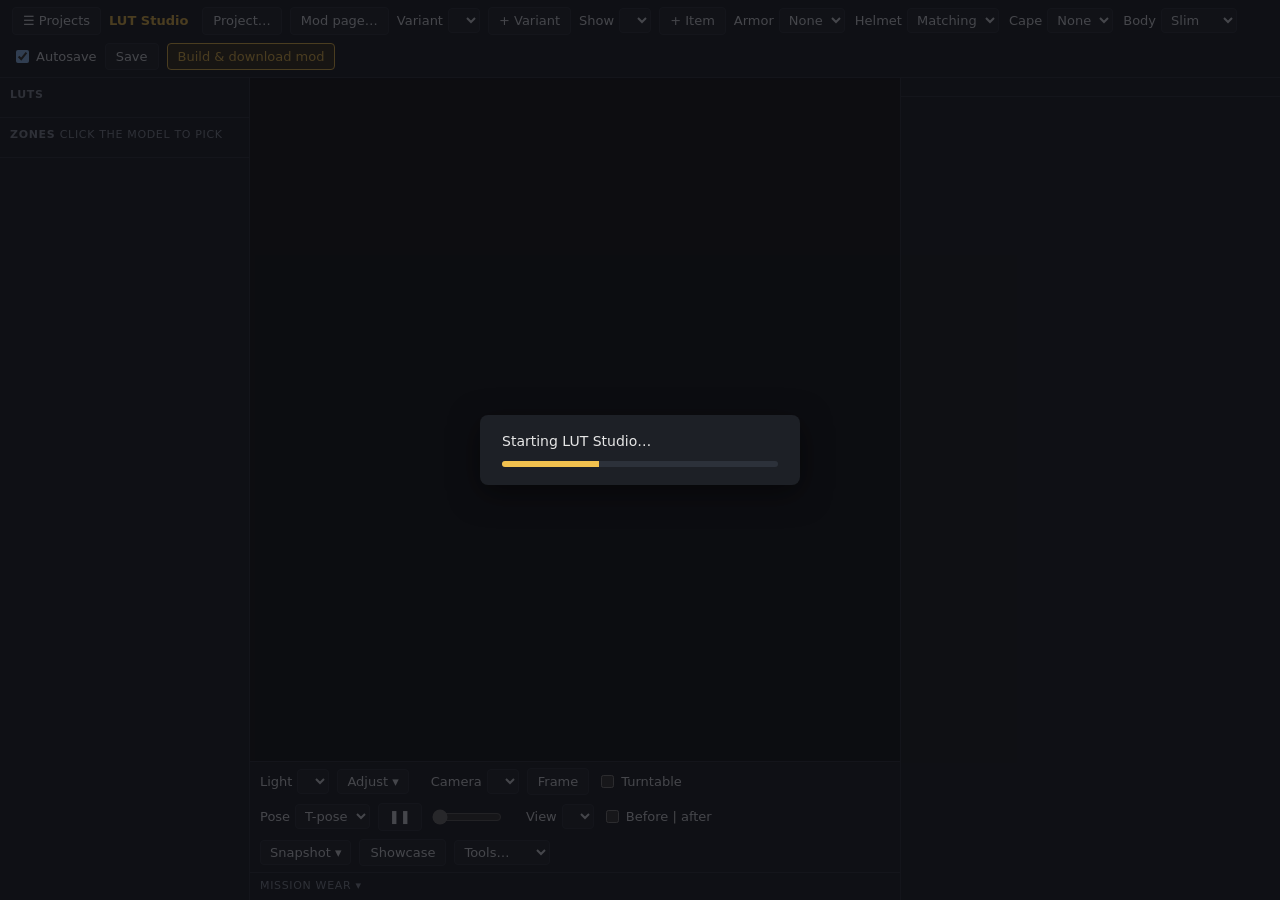
==== server/web/app.html @ 988010cf "Planet lighting: weathers, ground in the editor, planet snow; camo counts big props Weather menu bes" ====
<!doctype html>
<html lang="en">
<head>
<meta charset="utf-8">
<meta name="viewport" content="width=device-width, initial-scale=1">
<title>LUT Studio</title>
<link rel="stylesheet" href="style.css">
<link rel="icon" href="data:image/svg+xml,%3Csvg xmlns=%22http://www.w3.org/2000/svg%22 viewBox=%220 0 16 16%22%3E%3Crect width=%2216%22 height=%2216%22 rx=%223%22 fill=%22%23f2c14e%22/%3E%3Crect x=%224%22 y=%224%22 width=%228%22 height=%228%22 fill=%22%2315171b%22/%3E%3C/svg%3E">
</head>
<body>
<div id="home" hidden></div>
<header id="top">
  <button id="projects" title="Back to your projects (everything is saved)">☰ Projects</button>
  <div class="brand">LUT Studio <span id="projName"></span></div>
  <button id="projectBtn" title="Save as, export">Project…</button>
  <button id="modPageBtn" title="The mod's name, description, icon, variants and their pictures, as the mod managers show them">Mod page…</button>
  <label>Variant <select id="variant"></select></label>
  <button id="newVariant" title="Copy the current variant as a new color scheme">+ Variant</button>
  <label title="What the preview shows: one of this mod's items (an armor, helmet or cape goes on the Helldiver; a vehicle, weapon, backpack or SEAF item on its own), or one that shares its LUTs">Show <select id="kit"></select></label>
  <button id="addArmor" title="Add another armor, helmet, cape, vehicle, weapon, backpack or SEAF item to this mod (its LUTs, in every variant)">+ Item</button>
  <span class="armorOnly loadout" title="Any armor with any helmet and any cape: click a piece and change it to add its LUTs to the mod">
    <label>Armor <select id="wearArmor"><option value="">None</option></select></label>
    <label>Helmet <select id="wearHelmet"><option value="match">Matching</option><option value="none">None</option></select></label>
    <label>Cape <select id="wearCape"><option value="">None</option></select></label>
    <label>Body <select id="body"><option value="slim">Slim</option><option value="stocky">Stocky</option></select></label>
  </span>
  <span class="spacer"></span>
  <label class="check" title="Write changes to the project files automatically"><input type="checkbox" id="autosave" checked> Autosave</label>
  <button id="save" title="Save (Ctrl+S)">Save</button>
  <button id="build" class="primary" title="Build the mod zip for HD2Arsenal / HD2 Mod Manager and download it">Build &amp; download mod</button>
</header>
<main>
  <aside id="left">
    <section>
      <h2>LUTs</h2>
      <div id="lutList" class="list"></div>
    </section>
    <section>
      <h2>Zones <span class="hint">click the model to pick</span></h2>
      <div id="zoneList" class="list"></div>
    </section>
  </aside>
  <div id="view">
    <canvas id="canvas"></canvas>
    <div id="viewBar">
      <!-- Lighting: the preset on the bar, the rest of its settings in one panel -->
      <span class="barGroup">
        <label title="The lighting: the game's own (its captures and light rigs) or LUT Studio's presets">Light <select id="env"></select></label>
        <select id="weather" hidden title="The planet's weather: its sun, sky and fog, and how wet or snowy the armor gets (the game's weather settings; % = share of missions, estimated)"></select>
        <details class="pop" id="lightPop"><summary title="Exposure, the sun, shadows and the side lights">Adjust ▾</summary>
          <div class="popBody">
            <label class="popRow" title="Brighter or darker, in stops">Exposure <input type="range" id="exposure" min="-3" max="3" step="0.1" value="0"></label>
            <div class="popHead">Sun</div>
            <label class="check popRow" title="The sun (in a game environment: its key light)"><input type="checkbox" id="sunOn" checked> On</label>
            <label class="popRow" title="Sun direction around the model">Direction <input type="range" id="sunAz" min="-180" max="180" value="35"></label>
            <label class="popRow" title="Sun height: 0° = level with the model, 90° = overhead (a lighting preset sets its own)">Height <input type="range" id="sunEl" min="-30" max="90" value="43"></label>
            <label class="check popRow" title="Shadows (LUT Studio's own shadow maps, not the game's shadow filtering)"><input type="checkbox" id="shadowsOn" checked> Shadows</label>
            <div class="popHead">Side lights <span class="hint">(LUT Studio's own)</span></div>
            <label class="check popRow" title="A cool light from the left side"><input type="checkbox" id="rim0"> Blue light</label>
            <label class="popRow" title="Blue light direction around the model: 0° = from the camera, 90° = right, 180° = behind, 270° = left">Direction <input type="range" id="rim0Az" min="0" max="360" value="250"></label>
            <label class="popRow" title="Blue light height: 0° = level with the model, 90° = overhead, below 0 = from underneath">Height <input type="range" id="rim0El" min="-60" max="90" value="17"></label>
            <label class="check popRow" title="A warm light from the right side"><input type="checkbox" id="rim1"> Yellow light</label>
            <label class="popRow" title="Yellow light direction around the model: 0° = from the camera, 90° = right, 180° = behind, 270° = left">Direction <input type="range" id="rim1Az" min="0" max="360" value="110"></label>
            <label class="popRow" title="Yellow light height: 0° = level with the model, 90° = overhead, below 0 = from underneath">Height <input type="range" id="rim1El" min="-60" max="90" value="17"></label>
          </div></details>
      </span>
      <!-- Camera -->
      <span class="barGroup">
        <label title="Fixed views, the game's Armory cameras among them">Camera <select id="camera"></select></label>
        <button id="frame" title="Frame the model (double-click the view)">Frame</button>
        <label class="check" title="Rotate the model"><input type="checkbox" id="turntable"> Turntable</label>
      </span>
      <!-- Pose (the Helldiver) / attachments (weapons) -->
      <span class="barGroup armorOnly">
        <label title="The game's animations: armory poses, moves, emotes">Pose <select id="pose"><option value="">T-pose</option></select></label>
        <button id="posePlay" title="Play / pause">❚❚</button>
        <input type="range" id="poseTime" min="0" max="1" step="0.01" value="0" disabled title="Animation time" style="width:90px">
      </span>
      <span id="attachRow" class="barGroup weaponOnly" title="The weapon's attachments in the preview: the ones the game offers it, with their unlock levels"></span>
      <!-- What the view shows -->
      <span class="barGroup">
        <label title="The final look, or one ingredient of it (zones, masks, normals...)">View <select id="debugView"></select></label>
        <label class="check" title="The left half as the game has it, the right half with your edits"><input type="checkbox" id="split"> Before | after</label>
        <label id="decalNumRow" hidden title="The decal number the game sets per model (the material variable decal_id, set per entity type): inside the sheet's first decal cell the shader moves to the cell this many steps along. Only the SEAF soldier uses it: its shoulder badge shows its role. Off where the material moves nothing (vehicles, most armor)">Decal number <input type="number" id="decalNum" min="0" max="0" step="1" value="0"> <span id="decalNumRole" class="hint"></span></label>
      </span>
      <span class="spacer"></span>
      <!-- Pictures and editors -->
      <span class="barGroup">
        <details class="pop up-right" id="snapPop"><summary title="Use this view as the mod's pictures">Snapshot ▾</summary>
          <div class="popBody">
            <button id="snapIcon" title="Use this view as the mod icon">Use as the mod icon</button>
            <button id="snapVariant" title="Use this view as the image of this variant">Use as this variant's picture</button>
          </div></details>
        <button id="showcaseBtn" title="Showcase mode: the viewport as key art of this mod (or a theme): three Helldivers with their weapons, gear and vehicles, live; move the camera, pick the items, tune the look, save a 4K image">Showcase</button>
        <select id="tools" title="The editors: decal sheets, cape designs, masks, themes (the ones this item has)">
          <option value="">Tools…</option><option value="decals">Decals…</option><option value="design">Cape design…</option>
          <option value="masksBtn">Masks…</option><option value="themeBtn">Theme…</option><option value="rolesBtn">Roles… (review)</option></select>
        <button id="decals" hidden title="Replace emblems, numbers and markings on this model's decal sheet with your own images">Decals…</button>
        <button id="design" hidden title="Paint where the cape's zones are and where its cloth is cut out">Cape design…</button>
        <button id="masksBtn" hidden title="Paint where each zone of a part is (its ID mask) and where its pattern shows (its pattern mask), on the model or on the flat view">Masks…</button>
        <button id="rolesBtn" title="What each zone is on its item (primary, trim, cloth...), so a theme can restyle many items alike">Roles…</button>
        <button id="themeBtn" title="Give every armor, helmet, cape or weapon the looks of the item on screen, one per zone role">Theme…</button>
      </span>
    </div>
    <div id="worldBar">
      <span class="title" id="worldToggle" title="Show or hide the mission wear sliders" role="button" tabindex="0">Mission wear <span id="worldArrow">▾</span></span>
      <span id="worldSliders"></span>
      <span id="worldNote" class="hint"></span>
    </div>
    <div id="status"></div>
  </div>
  <aside id="right">
    <div id="fieldsHead"></div>
    <div id="fields"></div>
    <div id="scSide" hidden></div>
  </aside>
</main>
<div id="modal" hidden><div class="box"><div id="modalBody"></div><div class="actions"><button id="modalClose">Close</button></div></div></div>
<script src="shell.js"></script>
<script src="bridge.js"></script>
<script type="module" src="app.js"></script>
</body>
</html>
---- server/web/style.css ----
:root {
  --bg: #15171b; --panel: #1d2026; --panel2: #23272e; --line: #2f343d; --text: #dfe3ea; --dim: #8c94a3;
  --accent: #f2c14e; --accent2: #4ea1f2; --changed: #f2994e; --bad: #f25c4e;
  color-scheme: dark;
}
* { box-sizing: border-box; }
html, body { margin: 0; height: 100%; background: var(--bg); color: var(--text); font: 13px/1.35 system-ui, "Segoe UI", sans-serif; }
/* the page is the window: the top bar takes the height it needs (it wraps in a narrow window), the editor the rest */
body { display: flex; flex-direction: column; overflow: hidden; }
#top { flex: none; }
button, select, input { font: inherit; color: inherit; }
button { background: var(--panel2); border: 1px solid var(--line); border-radius: 4px; padding: 4px 10px; cursor: pointer; }
button:hover { border-color: var(--dim); }
button.primary { background: #3a3220; border-color: var(--accent); color: var(--accent); }
select, input[type=number], input[type=text] { background: var(--panel2); border: 1px solid var(--line); border-radius: 4px; padding: 3px 5px; }
input[type=number] { width: 70px; }
label { display: inline-flex; align-items: center; gap: 5px; white-space: nowrap; }
[hidden] { display: none !important; }
/* the loading overlay (bridge.js): starting the app, reading the game folder */
#loading { position: fixed; inset: 0; z-index: 100; display: flex; align-items: center; justify-content: center;
  background: rgba(10, 11, 14, 0.72); }
#loading .card { min-width: 320px; max-width: 80vw; padding: 18px 22px; border-radius: 8px; background: #1d2026;
  color: #e6e6e6; font: 14px system-ui, sans-serif; box-shadow: 0 8px 30px rgba(0, 0, 0, 0.5); }
#loading .bar { margin-top: 12px; height: 6px; border-radius: 3px; background: #2c313a; overflow: hidden; }
#loading .fill { height: 100%; width: 0; background: #f2c14e; transition: width 0.15s; }
#loading .fill.busy { width: 35%; animation: lsbusy 1.1s ease-in-out infinite; }
@keyframes lsbusy { from { transform: translateX(-100%); } to { transform: translateX(290%); } }   /* the attribute wins over display rules like label's */
.check { gap: 4px; }
.hint { color: var(--dim); font-weight: normal; font-size: 11px; }
#top { display: flex; align-items: center; gap: 12px; padding: 7px 12px; background: var(--panel); border-bottom: 1px solid var(--line); flex-wrap: wrap; }
.brand { font-weight: 600; color: var(--accent); }
#projName { color: var(--text); font-weight: normal; margin-left: 6px; }
.spacer { flex: 1; }
main { display: grid; grid-template-columns: 250px minmax(0, 1fr) 380px; grid-template-rows: minmax(0, 1fr); flex: 1; min-height: 0; }
aside { background: var(--panel); overflow: auto; }
#left { border-right: 1px solid var(--line); }
#right { border-left: 1px solid var(--line); }
section { padding: 8px 10px; border-bottom: 1px solid var(--line); }
h2 { font-size: 11px; text-transform: uppercase; letter-spacing: .06em; color: var(--dim); margin: 2px 0 6px; }
.list .item { display: flex; align-items: center; gap: 7px; padding: 5px 6px; border-radius: 4px; cursor: pointer; }
.list .item:hover { background: var(--panel2); }
.list .item.sel { background: #2b3240; outline: 1px solid #3d4a60; }
.list .item .sub { color: var(--dim); font-size: 11px; overflow: hidden; text-overflow: ellipsis; white-space: nowrap; }
.list .item .grow { flex: 1; min-width: 0; }
.dot { width: 8px; height: 8px; border-radius: 50%; flex: none; }
.dot.changed { background: var(--changed); }
.dot.dirty { background: var(--accent2); }
.swatch { width: 18px; height: 18px; border-radius: 3px; border: 1px solid #0006; flex: none; }
.zoneLabel { background: transparent; border: 1px solid transparent; width: 100%; padding: 2px 3px; }
.zoneLabel:focus { border-color: var(--line); background: var(--panel2); }
#view { position: relative; overflow: hidden; display: flex; flex-direction: column; }
/* Showcase mode (showcaseui.js): the viewport and its options in the right sidebar; the editor's lists and bars away */
body.showcase main { grid-template-columns: minmax(0, 1fr) 380px; }
body.showcase #left, body.showcase #viewBar, body.showcase #worldBar, body.showcase #fieldsHead, body.showcase #fields, body.showcase #status { display: none; }
body.showcase #top > :not(.brand) { display: none; }
#scSide .row { display: flex; gap: 6px; align-items: center; margin: 4px 0; }
#scSide select, #scSide input:not([type=checkbox]):not([type=color]) { min-width: 0; }
#canvas { flex: 1; width: 100%; min-height: 0; display: block; cursor: grab; }
#viewBar, #worldBar { display: flex; gap: 12px; align-items: center; padding: 6px 10px; background: var(--panel); border-top: 1px solid var(--line); flex-wrap: wrap; }
#worldBar .title { color: var(--dim); text-transform: uppercase; font-size: 11px; letter-spacing: .06em; }
#worldSliders { display: inline-flex; gap: 12px; flex-wrap: wrap; }
#worldSliders input[type=range] { width: 80px; }
#status { position: absolute; top: 8px; left: 10px; color: var(--dim); pointer-events: none; text-shadow: 0 1px 2px #000; max-width: 70%; }
#status.err { color: var(--bad); }
#fieldsHead { padding: 9px 12px; border-bottom: 1px solid var(--line); position: sticky; top: 0; background: var(--panel); z-index: 2; }
#fieldsHead .t { font-weight: 600; }
#fieldsHead .s { color: var(--dim); font-size: 11px; margin-top: 2px; }
details.group { border-bottom: 1px solid var(--line); }
details.group > summary { padding: 7px 12px; cursor: pointer; font-weight: 600; list-style: none; display: flex; align-items: center; gap: 8px; }
details.group > summary::before { content: '▸'; color: var(--dim); }
details.group[open] > summary::before { content: '▾'; }
details.group > summary .note { color: var(--dim); font-weight: normal; font-size: 11px; }
.field { padding: 5px 12px 7px; }
.field .name { display: flex; align-items: center; gap: 6px; color: var(--text); }
.field .name .reset { margin-left: auto; padding: 0 6px; font-size: 11px; visibility: hidden; }
.field.changed .name .reset { visibility: visible; }
.field.changed .name .k { color: var(--changed); }
.field .doc { color: var(--dim); font-size: 11px; margin: 1px 0 4px; }
.row { display: flex; align-items: center; gap: 6px; margin: 2px 0; }
.row .lab { width: 74px; color: var(--dim); font-size: 11px; }
.row input[type=range] { flex: 1; min-width: 60px; }
input[type=color] { width: 38px; height: 24px; padding: 0; border: 1px solid var(--line); border-radius: 4px; background: none; }
#modal[hidden] { display: none; }
#home[hidden] { display: none; }
body.at-home > header, body.at-home > main { display: none; }
#home { position: fixed; inset: 0; overflow: auto; display: grid; place-items: start center; padding: 40px 16px; background: var(--bg); }
.homeCard { width: min(980px, 100%); }
.homeCard h1 { color: var(--accent); margin: 0 0 4px; font-size: 22px; }
.homeCard .cols { display: grid; grid-template-columns: 1fr 1fr; gap: 16px; margin-top: 16px; }
.homeCard section { background: var(--panel); border: 1px solid var(--line); border-radius: 6px; padding: 12px 14px; }
.homeCard .row input[type=text] { flex: 1; }
.homeCard .item.missing { opacity: 0.5; cursor: default; }
.kitList { max-height: 260px; overflow: auto; margin: 4px 0 8px; }
label.stack { display: flex; flex-direction: column; align-items: stretch; gap: 3px; margin: 6px 0; }
.btnlike { background: var(--panel2); border: 1px solid var(--line); border-radius: 4px; padding: 4px 10px; cursor: pointer; }
.err { color: var(--bad); }
@media (max-width: 760px) { .homeCard .cols { grid-template-columns: 1fr; } }
#modal { position: fixed; inset: 0; background: #000a; display: grid; place-items: center; z-index: 10; }
#modal .box { background: var(--panel); border: 1px solid var(--line); border-radius: 6px; padding: 14px; width: min(760px, 92vw); max-height: 80vh; overflow: auto; }
#modal pre { white-space: pre-wrap; font: 12px/1.4 ui-monospace, Consolas, monospace; }
#modal .actions { text-align: right; margin-top: 10px; }
.empty { color: var(--dim); padding: 14px 12px; }
#newBtn { display: block; margin-top: 8px; }
#wearCape{max-width:220px}

/* LUT list: what kind of piece a LUT colors */
.lutName { overflow: hidden; text-overflow: ellipsis; white-space: nowrap; }
.badge { display: inline-block; font-size: 10px; line-height: 14px; padding: 0 5px; margin-right: 6px; border-radius: 3px;
  border: 1px solid var(--line); color: var(--text); background: var(--panel2); vertical-align: 1px; }
.badge.undersuit { border-color: #4a6a8c; color: #a9c8ec; }
.badge.armor { border-color: #8c7a4a; color: #ecd9a9; }
.badge.accessory { border-color: #5f8c4a; color: #bfe0a9; }
.badge.pattern { border-color: #8c4a7e; color: #e6a9d9; }
.badge.cape { border-color: #8c5a4a; color: #ecbba9; }
#lutList .item .sub { white-space: normal; overflow: visible; }   /* every kit a LUT also changes */
#lutList .item.more { color: var(--accent2); justify-content: center; font-size: 12px; }
body.vehicle .armorOnly { display: none !important; }
.weaponOnly { display: none !important; }
body.weapon .weaponOnly { display: inline-flex !important; gap: 8px; align-items: center; flex-wrap: wrap; }
#attachRow select { max-width: 260px; }
.notice { margin: 6px 0; padding: 8px 12px; border-radius: 6px; background: var(--panel2, #2a2f3a); border-left: 4px solid #6aa0ff; }
.notice.update { border-left-color: #f2c94c; }
.notice.warn { border-left-color: #e67e22; }
p.warn { color: #f0b46a; line-height: 1.6; }
/* the texture editors (decals.js, designs.js): a panel on the left, the model stays in view and can be turned */
#modal.side { background: none; pointer-events: none; place-items: start; }
#modal.side .box { pointer-events: auto; margin: 48px 0 0 8px; width: min(560px, 96vw); max-height: calc(100vh - 60px); }
#modal.side .row { flex-wrap: wrap; row-gap: 6px; }
#dsScroll { max-width: 512px; max-height: 512px; overflow: auto; margin: 8px 0; }
#dsView, #dzView { display: block; cursor: crosshair; width: auto; max-width: none;
  background: repeating-conic-gradient(#333 0 25%, #444 0 50%) 0 0 / 16px 16px; }
#dzView { image-rendering: pixelated; }
.dzTool { display: inline-flex; align-items: center; gap: 4px; }
.dzTool .swatch { width: 12px; height: 12px; }
.dzTool.on { outline: 2px solid #f2c14e; }
#dzImport { border: 1px solid var(--line); border-radius: 4px; padding: 6px 8px; margin: 6px 0; }
.notice a { margin-left: 8px; }
@media (max-width: 1150px) { main { grid-template-columns: 210px minmax(0, 1fr) 300px; } }
.lights { display: inline-flex; gap: 6px; align-items: center; flex-wrap: wrap; }
.lights input[type=range] { width: 80px; }
/* the zone header keeps one height (two lines of description, the rest in its tooltip): picking another zone doesn't
   move the fields below */
#fieldsHead .s { min-height: 2.8em; display: -webkit-box; -webkit-line-clamp: 2; -webkit-box-orient: vertical; overflow: hidden; }
/* the top bar's menus don't stretch to their longest entry (they would push the bar onto more lines) */
#top select { max-width: 230px; }
#worldToggle { cursor: pointer; user-select: none; }
#worldBar.folded #worldSliders, #worldBar.folded #worldNote { display: none; }
.loadout { display: inline-flex; gap: 10px; align-items: center; flex-wrap: wrap; }
.loadout select { max-width: 200px; }
@media (max-width: 1300px) { .loadout select { max-width: 140px; } #top select { max-width: 170px; } #top { gap: 8px; } }
/* the mod page (modpage.js) */
#mpBody h4 { margin: 14px 0 4px; }
#mpBody textarea { font: inherit; }
.mpCard { display: flex; gap: 10px; align-items: flex-start; margin: 6px 0; }
.mpThumb { width: 96px; height: 96px; flex: none; border: 1px solid var(--line); border-radius: 4px; display: grid; place-items: center; overflow: hidden;
  background: repeating-conic-gradient(#333 0 25%, #3c3c3c 0 50%) 0 0 / 12px 12px; }
.mpThumb img { width: 100%; height: 100%; object-fit: contain; }
.mpThumb .mpNone { text-align: center; padding: 4px; font-size: 11px; }
.mpCardSide { display: flex; flex-direction: column; gap: 2px; min-width: 0; }
.mpVariant { border-top: 1px solid var(--line); padding: 6px 0; }
#mpPreview { border: 1px solid var(--line); border-radius: 6px; padding: 8px; }
.mpMod, .mpOptRow, .mpSubRow { display: flex; gap: 8px; align-items: center; margin: 4px 0; }
.mpMod img, .mpMod .mpNoPic { width: 56px; height: 56px; }
.mpOptRow { margin-left: 16px; } .mpSubRow { margin-left: 40px; }
.mpOptRow img, .mpSubRow img, .mpOptRow .mpNoPic, .mpSubRow .mpNoPic { width: 36px; height: 36px; }
.mpMod img, .mpOptRow img, .mpSubRow img { object-fit: contain; border-radius: 3px; background: #0003; }
.mpNoPic { display: grid; place-items: center; font-size: 10px; color: var(--dim); border: 1px dashed var(--line); border-radius: 3px; }
.mpOption { border: 1px solid var(--line); border-radius: 6px; padding: 8px; margin: 8px 0; }
.mpParts summary, .mpOption details summary { cursor: pointer; margin: 4px 0; }
.mpGroup { margin: 4px 0 6px; } .mpPart { display: block; margin-left: 22px; font-size: 12px; }
.mpOVars { display: flex; flex-wrap: wrap; gap: 4px 10px; align-items: center; margin: 6px 0; }
#canvas.painting { cursor: crosshair; }
.rlLut { margin: 8px 0; }
.rlZone { display: flex; align-items: center; gap: 6px; }
.rlZone.dim { opacity: 0.5; }
.rlZone select { width: 7.5em; }
.list .item.disabled { cursor: default; opacity: 0.55; }
.list .item.disabled:hover { background: none; }
.btnlike.disabled { opacity: 0.5; cursor: default; pointer-events: none; }
/* the editors' buttons: reached through the Tools menu (#tools); the buttons stay for code and keyboard */
#decals, #design, #masksBtn, #rolesBtn, #themeBtn { display: none !important; }
/* the view bar: groups of related controls, settings in pop-up panels (opening upward: the bar is at the bottom) */
#viewBar { gap: 6px 14px; }
.barGroup { display: inline-flex; align-items: center; gap: 8px; }
#viewBar { gap: 8px 22px; }
#viewBar .spacer { flex: 1; }
#viewBar select { max-width: 150px; }
#viewBar #tools { max-width: 96px; }
#viewBar #pose { max-width: 150px; }
#viewBar #poseTime { width: 70px !important; }
details.pop { position: relative; }
details.pop > summary { list-style: none; cursor: pointer; background: var(--panel2); border: 1px solid var(--line); border-radius: 4px; padding: 3px 9px; }
details.pop > summary::-webkit-details-marker { display: none; }
details.pop[open] > summary { border-color: var(--accent); }
details.pop > .popBody { position: absolute; bottom: calc(100% + 6px); left: 0; z-index: 20; min-width: 240px; display: grid; gap: 6px;
  padding: 10px 12px; background: var(--panel); border: 1px solid var(--line); border-radius: 6px; box-shadow: 0 6px 18px #0008; }
details.pop.up-right > .popBody { left: auto; right: 0; }
.popRow { display: flex; align-items: center; justify-content: space-between; gap: 10px; }
.popRow input[type=range] { width: 140px; }
.popHead { color: var(--dim); text-transform: uppercase; font-size: 11px; letter-spacing: .06em; margin-top: 4px; }
.popBody button { text-align: left; }
.lookRow { display: flex; gap: 6px; align-items: center; }
.lookRow select { flex: 1; min-width: 0; }
.popRow.check { justify-content: flex-start; }

/* the zone's looks (looks.js) */
.looks { margin-top: 8px; border: 1px solid var(--line); border-radius: 5px; padding: 6px 8px; }
.looks .lkHead { display: flex; align-items: center; gap: 8px; }
.looks .lkHead select { max-width: 120px; }
.looks .lkGroup { margin-top: 6px; }
.looks details.lkCat > summary { cursor: pointer; padding: 2px 0; font-size: 12px; }
.looks .lkItem { display: flex; align-items: center; gap: 7px; padding: 3px 6px; border-radius: 4px; cursor: pointer; }
.looks .lkItem:hover { background: var(--panel2); }
.looks .lkItem .grow { flex: 1; min-width: 0; overflow: hidden; text-overflow: ellipsis; white-space: nowrap; }
.looks .lkItem button.icon { padding: 0 5px; font-size: 11px; opacity: 0.6; }
.looks .lkItem button.icon:hover { opacity: 1; }
.looks .swatch.none { background: repeating-linear-gradient(45deg, #333 0 3px, #444 3px 6px); }
.looks .lkFormBox { margin: 6px 0; padding: 6px; background: var(--panel2); border-radius: 4px; }
.looks .lkFiles { margin-top: 6px; }
.looks button.link { background: none; border: none; color: var(--dim); text-decoration: underline; padding: 0 4px; }
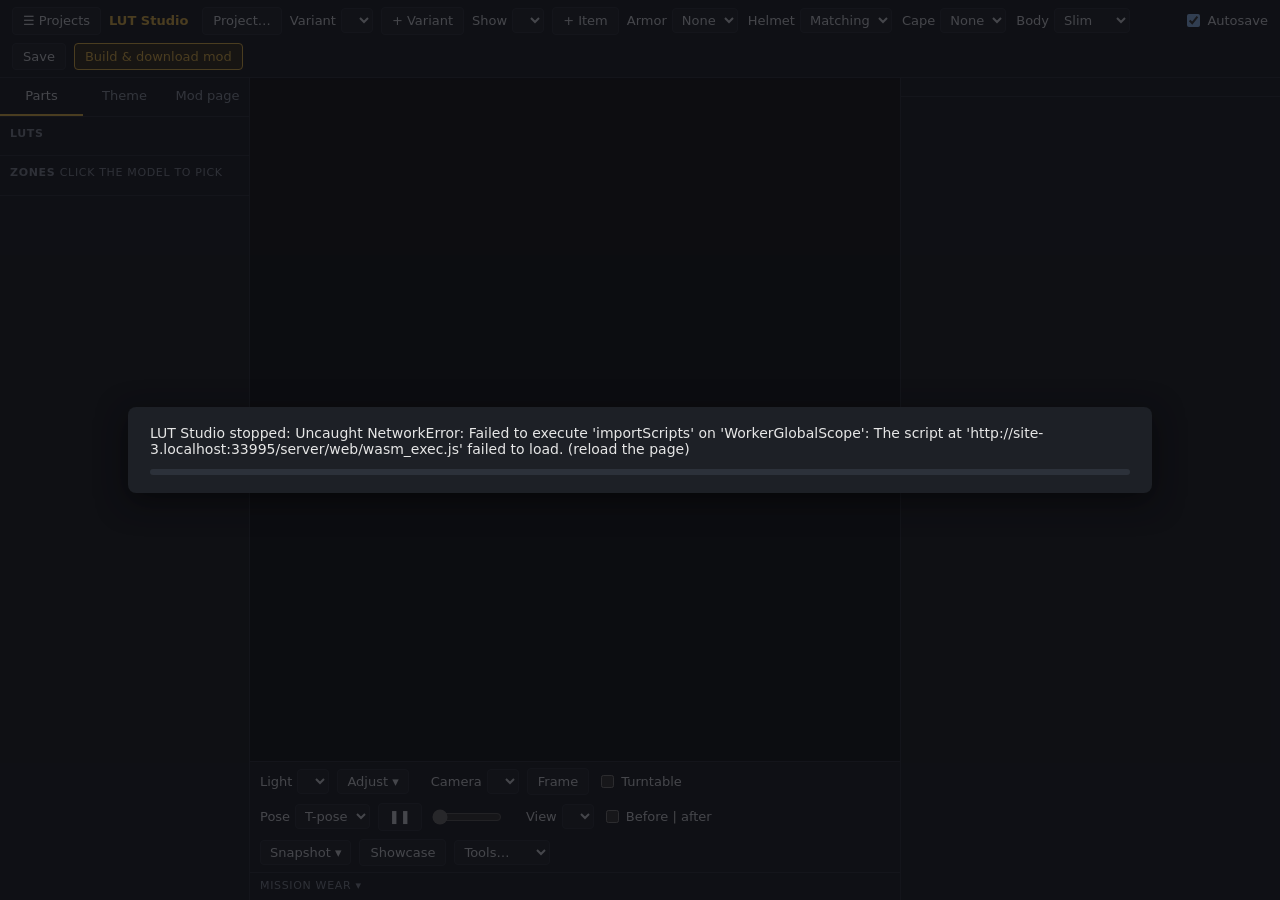
==== commit b5c30713: "Left column tabs: Parts, Theme, Mod page (the panels open in the left column; the Theme… and Mod pag" ====
--- a/server/web/app.html
+++ b/server/web/app.html
@@ -13,7 +13,6 @@
   <button id="projects" title="Back to your projects (everything is saved)">☰ Projects</button>
   <div class="brand">LUT Studio <span id="projName"></span></div>
   <button id="projectBtn" title="Save as, export">Project…</button>
-  <button id="modPageBtn" title="The mod's name, description, icon, variants and their pictures, as the mod managers show them">Mod page…</button>
   <label>Variant <select id="variant"></select></label>
   <button id="newVariant" title="Copy the current variant as a new color scheme">+ Variant</button>
   <label title="What the preview shows: one of this mod's items (an armor, helmet or cape goes on the Helldiver; a vehicle, weapon, backpack or SEAF item on its own), or one that shares its LUTs">Show <select id="kit"></select></label>
@@ -31,14 +30,22 @@
 </header>
 <main>
   <aside id="left">
-    <section>
-      <h2>LUTs</h2>
-      <div id="lutList" class="list"></div>
-    </section>
-    <section>
-      <h2>Zones <span class="hint">click the model to pick</span></h2>
-      <div id="zoneList" class="list"></div>
-    </section>
+    <nav id="leftTabs" role="tablist">
+      <button id="partsTab" class="on" role="tab" title="The mod's LUTs and the zones of the one picked">Parts</button>
+      <button id="themeBtn" role="tab" title="Give every armor, helmet, cape or weapon the looks of the item on screen, one per zone role">Theme</button>
+      <button id="modPageBtn" role="tab" title="The mod's name, description, icon, variants and their pictures, as the mod managers show them">Mod page</button>
+    </nav>
+    <div id="partsPane">
+      <section>
+        <h2>LUTs</h2>
+        <div id="lutList" class="list"></div>
+      </section>
+      <section>
+        <h2>Zones <span class="hint">click the model to pick</span></h2>
+        <div id="zoneList" class="list"></div>
+      </section>
+    </div>
+    <div id="sidePanel" hidden><div id="sideBody"></div><div class="actions"><button id="sideClose">Close</button></div></div>
   </aside>
   <div id="view">
     <canvas id="canvas"></canvas>
@@ -52,9 +59,10 @@
             <label class="popRow" title="Brighter or darker, in stops">Exposure <input type="range" id="exposure" min="-3" max="3" step="0.1" value="0"></label>
             <div class="popHead">Sun</div>
             <label class="check popRow" title="The sun (in a game environment: its key light)"><input type="checkbox" id="sunOn" checked> On</label>
-            <label class="popRow" title="Sun direction around the model">Direction <input type="range" id="sunAz" min="-180" max="180" value="35"></label>
-            <label class="popRow" title="Sun height: 0° = level with the model, 90° = overhead (a lighting preset sets its own)">Height <input type="range" id="sunEl" min="-30" max="90" value="43"></label>
+            <label class="popRow" title="Sun direction around the model">Direction <input type="range" id="sunAz" min="-180" max="180" value="180"></label>
+            <label class="popRow" title="Sun height: 0° = level with the model, 90° = overhead (a lighting preset sets its own)">Height <input type="range" id="sunEl" min="-30" max="90" value="45"></label>
             <label class="check popRow" title="Shadows (LUT Studio's own shadow maps, not the game's shadow filtering)"><input type="checkbox" id="shadowsOn" checked> Shadows</label>
+            <label class="check popRow" title="With a planet's light: a simple stand-in for the planet around the armor (hills of its ground, its rocks and trees)"><input type="checkbox" id="sceneryOn" checked> Planet scenery</label>
             <div class="popHead">Side lights <span class="hint">(LUT Studio's own)</span></div>
             <label class="check popRow" title="A cool light from the left side"><input type="checkbox" id="rim0"> Blue light</label>
             <label class="popRow" title="Blue light direction around the model: 0° = from the camera, 90° = right, 180° = behind, 270° = left">Direction <input type="range" id="rim0Az" min="0" max="360" value="250"></label>
@@ -62,6 +70,7 @@
             <label class="check popRow" title="A warm light from the right side"><input type="checkbox" id="rim1"> Yellow light</label>
             <label class="popRow" title="Yellow light direction around the model: 0° = from the camera, 90° = right, 180° = behind, 270° = left">Direction <input type="range" id="rim1Az" min="0" max="360" value="110"></label>
             <label class="popRow" title="Yellow light height: 0° = level with the model, 90° = overhead, below 0 = from underneath">Height <input type="range" id="rim1El" min="-60" max="90" value="17"></label>
+            <button id="lightReset" class="popRow" title="Everything in this menu back as it starts: exposure, the sun (from the front, 45° up), shadows, scenery, the side lights off">Reset</button>
           </div></details>
       </span>
       <!-- Camera -->
@@ -73,6 +82,7 @@
       <!-- Pose (the Helldiver) / attachments (weapons) -->
       <span class="barGroup armorOnly">
         <label title="The game's animations: armory poses, moves, emotes">Pose <select id="pose"><option value="">T-pose</option></select></label>
+        <select id="heldWeapon" hidden title="The weapon in the Helldiver's hands (a pose that holds one): click it to edit its LUTs as any piece's"></select>
         <button id="posePlay" title="Play / pause">❚❚</button>
         <input type="range" id="poseTime" min="0" max="1" step="0.01" value="0" disabled title="Animation time" style="width:90px">
       </span>
@@ -94,12 +104,11 @@
         <button id="showcaseBtn" title="Showcase mode: the viewport as key art of this mod (or a theme): three Helldivers with their weapons, gear and vehicles, live; move the camera, pick the items, tune the look, save a 4K image">Showcase</button>
         <select id="tools" title="The editors: decal sheets, cape designs, masks, themes (the ones this item has)">
           <option value="">Tools…</option><option value="decals">Decals…</option><option value="design">Cape design…</option>
-          <option value="masksBtn">Masks…</option><option value="themeBtn">Theme…</option><option value="rolesBtn">Roles… (review)</option></select>
+          <option value="masksBtn">Masks…</option><option value="rolesBtn">Roles… (review)</option></select>
         <button id="decals" hidden title="Replace emblems, numbers and markings on this model's decal sheet with your own images">Decals…</button>
         <button id="design" hidden title="Paint where the cape's zones are and where its cloth is cut out">Cape design…</button>
         <button id="masksBtn" hidden title="Paint where each zone of a part is (its ID mask) and where its pattern shows (its pattern mask), on the model or on the flat view">Masks…</button>
         <button id="rolesBtn" title="What each zone is on its item (primary, trim, cloth...), so a theme can restyle many items alike">Roles…</button>
-        <button id="themeBtn" title="Give every armor, helmet, cape or weapon the looks of the item on screen, one per zone role">Theme…</button>
       </span>
     </div>
     <div id="worldBar">
--- a/server/web/style.css
+++ b/server/web/style.css
@@ -33,7 +33,15 @@
 .spacer { flex: 1; }
 main { display: grid; grid-template-columns: 250px minmax(0, 1fr) 380px; grid-template-rows: minmax(0, 1fr); flex: 1; min-height: 0; }
 aside { background: var(--panel); overflow: auto; }
-#left { border-right: 1px solid var(--line); }
+#left { border-right: 1px solid var(--line); display: flex; flex-direction: column; overflow: hidden; }
+#partsPane, #sidePanel { flex: 1; min-height: 0; overflow: auto; }
+#sidePanel { padding: 8px 12px; }
+#sidePanel .row { flex-wrap: wrap; row-gap: 6px; }
+#sidePanel .actions { display: flex; justify-content: flex-end; margin-top: 10px; }
+#leftTabs { display: flex; border-bottom: 1px solid var(--line); flex: none; }
+#leftTabs button { flex: 1; border: none; border-radius: 0; background: none; padding: 9px 4px; color: var(--muted, #9aa3b2); border-bottom: 2px solid transparent; }
+#leftTabs button.on { color: inherit; border-bottom-color: var(--accent, #f2c94c); }
+body.sideOpen main { grid-template-columns: min(560px, 42vw) minmax(0, 1fr) 380px; }
 #right { border-left: 1px solid var(--line); }
 section { padding: 8px 10px; border-bottom: 1px solid var(--line); }
 h2 { font-size: 11px; text-transform: uppercase; letter-spacing: .06em; color: var(--dim); margin: 2px 0 6px; }
@@ -55,7 +63,7 @@
 body.showcase #top > :not(.brand) { display: none; }
 #scSide .row { display: flex; gap: 6px; align-items: center; margin: 4px 0; }
 #scSide select, #scSide input:not([type=checkbox]):not([type=color]) { min-width: 0; }
-#canvas { flex: 1; width: 100%; min-height: 0; display: block; cursor: grab; }
+#canvas { flex: 1; width: 100%; min-height: 0; display: block; cursor: grab; touch-action: none; }
 #viewBar, #worldBar { display: flex; gap: 12px; align-items: center; padding: 6px 10px; background: var(--panel); border-top: 1px solid var(--line); flex-wrap: wrap; }
 #worldBar .title { color: var(--dim); text-transform: uppercase; font-size: 11px; letter-spacing: .06em; }
 #worldSliders { display: inline-flex; gap: 12px; flex-wrap: wrap; }
@@ -123,9 +131,7 @@
 .notice.warn { border-left-color: #e67e22; }
 p.warn { color: #f0b46a; line-height: 1.6; }
 /* the texture editors (decals.js, designs.js): a panel on the left, the model stays in view and can be turned */
-#modal.side { background: none; pointer-events: none; place-items: start; }
-#modal.side .box { pointer-events: auto; margin: 48px 0 0 8px; width: min(560px, 96vw); max-height: calc(100vh - 60px); }
-#modal.side .row { flex-wrap: wrap; row-gap: 6px; }
+/* (the side panels open in the left column: #sidePanel) */
 #dsScroll { max-width: 512px; max-height: 512px; overflow: auto; margin: 8px 0; }
 #dsView, #dzView { display: block; cursor: crosshair; width: auto; max-width: none;
   background: repeating-conic-gradient(#333 0 25%, #444 0 50%) 0 0 / 16px 16px; }
@@ -178,7 +184,7 @@
 .list .item.disabled:hover { background: none; }
 .btnlike.disabled { opacity: 0.5; cursor: default; pointer-events: none; }
 /* the editors' buttons: reached through the Tools menu (#tools); the buttons stay for code and keyboard */
-#decals, #design, #masksBtn, #rolesBtn, #themeBtn { display: none !important; }
+#decals, #design, #masksBtn, #rolesBtn { display: none !important; }
 /* the view bar: groups of related controls, settings in pop-up panels (opening upward: the bar is at the bottom) */
 #viewBar { gap: 6px 14px; }
 .barGroup { display: inline-flex; align-items: center; gap: 8px; }
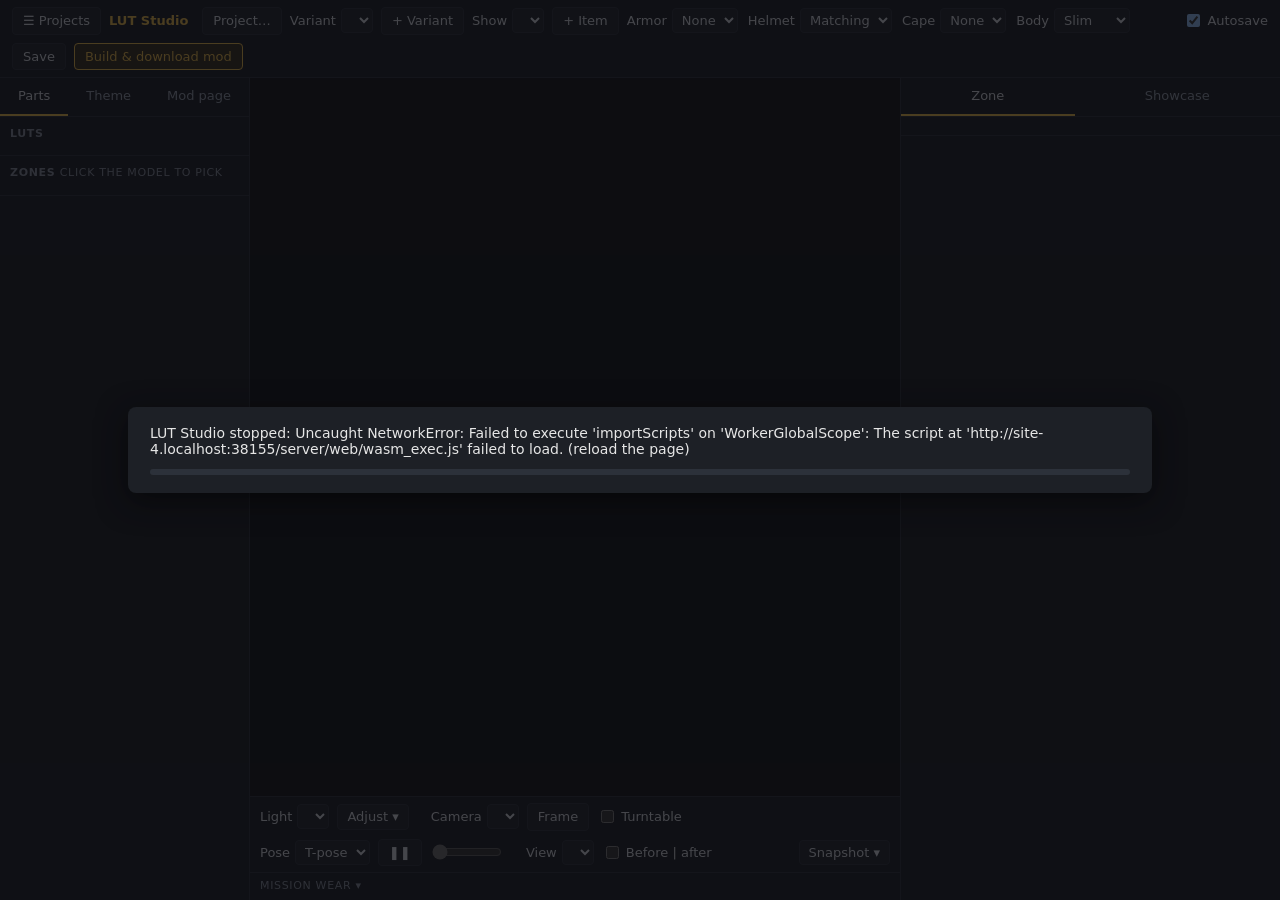
==== commit 9a83b678: "Sidebar tabs for every editor: Decals, Cape design, Masks, Roles and Showcase join Theme and Mod pag" ====
--- a/server/web/app.html
+++ b/server/web/app.html
@@ -34,6 +34,10 @@
       <button id="partsTab" class="on" role="tab" title="The mod's LUTs and the zones of the one picked">Parts</button>
       <button id="themeBtn" role="tab" title="Give every armor, helmet, cape or weapon the looks of the item on screen, one per zone role">Theme</button>
       <button id="modPageBtn" role="tab" title="The mod's name, description, icon, variants and their pictures, as the mod managers show them">Mod page</button>
+      <button id="decals" role="tab" hidden title="Replace emblems, numbers and markings on this model's decal sheet with your own images">Decals</button>
+      <button id="design" role="tab" hidden title="Paint where the cape's zones are and where its cloth is cut out">Cape design</button>
+      <button id="masksBtn" role="tab" hidden title="Paint where each zone of a part is (its ID mask) and where its pattern shows (its pattern mask), on the model or on the flat view">Masks</button>
+      <button id="rolesBtn" role="tab" hidden title="What each zone is on its item (primary, trim, cloth...), so a theme can restyle many items alike">Roles</button>
     </nav>
     <div id="partsPane">
       <section>
@@ -101,14 +105,6 @@
             <button id="snapIcon" title="Use this view as the mod icon">Use as the mod icon</button>
             <button id="snapVariant" title="Use this view as the image of this variant">Use as this variant's picture</button>
           </div></details>
-        <button id="showcaseBtn" title="Showcase mode: the viewport as key art of this mod (or a theme): three Helldivers with their weapons, gear and vehicles, live; move the camera, pick the items, tune the look, save a 4K image">Showcase</button>
-        <select id="tools" title="The editors: decal sheets, cape designs, masks, themes (the ones this item has)">
-          <option value="">Tools…</option><option value="decals">Decals…</option><option value="design">Cape design…</option>
-          <option value="masksBtn">Masks…</option><option value="rolesBtn">Roles… (review)</option></select>
-        <button id="decals" hidden title="Replace emblems, numbers and markings on this model's decal sheet with your own images">Decals…</button>
-        <button id="design" hidden title="Paint where the cape's zones are and where its cloth is cut out">Cape design…</button>
-        <button id="masksBtn" hidden title="Paint where each zone of a part is (its ID mask) and where its pattern shows (its pattern mask), on the model or on the flat view">Masks…</button>
-        <button id="rolesBtn" title="What each zone is on its item (primary, trim, cloth...), so a theme can restyle many items alike">Roles…</button>
       </span>
     </div>
     <div id="worldBar">
@@ -119,8 +115,14 @@
     <div id="status"></div>
   </div>
   <aside id="right">
-    <div id="fieldsHead"></div>
-    <div id="fields"></div>
+    <nav id="rightTabs" role="tablist">
+      <button id="zoneTab" class="on" role="tab" title="The picked zone's settings: its color, material, detail, pattern...">Zone</button>
+      <button id="showcaseBtn" role="tab" title="Showcase mode: the viewport as key art of this mod (or a theme): three Helldivers with their weapons, gear and vehicles, live; move the camera, pick the items, tune the look, save a 4K image">Showcase</button>
+    </nav>
+    <div id="zonePane">
+      <div id="fieldsHead"></div>
+      <div id="fields"></div>
+    </div>
     <div id="scSide" hidden></div>
   </aside>
 </main>
--- a/server/web/style.css
+++ b/server/web/style.css
@@ -33,15 +33,22 @@
 .spacer { flex: 1; }
 main { display: grid; grid-template-columns: 250px minmax(0, 1fr) 380px; grid-template-rows: minmax(0, 1fr); flex: 1; min-height: 0; }
 aside { background: var(--panel); overflow: auto; }
-#left { border-right: 1px solid var(--line); display: flex; flex-direction: column; overflow: hidden; }
-#partsPane, #sidePanel { flex: 1; min-height: 0; overflow: auto; }
+#left { border-right: 1px solid var(--line); }
+#left, #right { display: flex; flex-direction: column; overflow: hidden; }
+#partsPane, #zonePane, #sidePanel, #scSide { flex: 1; min-height: 0; overflow: auto; }
 #sidePanel { padding: 8px 12px; }
 #sidePanel .row { flex-wrap: wrap; row-gap: 6px; }
 #sidePanel .actions { display: flex; justify-content: flex-end; margin-top: 10px; }
-#leftTabs { display: flex; border-bottom: 1px solid var(--line); flex: none; }
-#leftTabs button { flex: 1; border: none; border-radius: 0; background: none; padding: 9px 4px; color: var(--muted, #9aa3b2); border-bottom: 2px solid transparent; }
-#leftTabs button.on { color: inherit; border-bottom-color: var(--accent, #f2c94c); }
+/* the sidebars' tabs (tabs.js): an editor's tab can be dragged to either strip */
+#leftTabs, #rightTabs { display: flex; flex-wrap: wrap; border-bottom: 1px solid var(--line); flex: none; }
+#leftTabs button, #rightTabs button { flex: 1 1 auto; border: none; border-radius: 0; background: none; padding: 9px 8px; color: var(--muted, #9aa3b2); border-bottom: 2px solid transparent; white-space: nowrap; }
+#leftTabs button[hidden], #rightTabs button[hidden] { display: none; }
+#leftTabs button.on, #rightTabs button.on { color: inherit; border-bottom-color: var(--accent, #f2c94c); }
+#leftTabs button.dragging, #rightTabs button.dragging { opacity: 0.4; }
+#leftTabs .dropBefore, #rightTabs .dropBefore { box-shadow: inset 2px 0 0 var(--accent, #f2c94c); }
+#leftTabs.dropEnd, #rightTabs.dropEnd { box-shadow: inset -2px 0 0 var(--accent, #f2c94c); }
 body.sideOpen main { grid-template-columns: min(560px, 42vw) minmax(0, 1fr) 380px; }
+body.sideOpenR main { grid-template-columns: 250px minmax(0, 1fr) min(560px, 42vw); }
 #right { border-left: 1px solid var(--line); }
 section { padding: 8px 10px; border-bottom: 1px solid var(--line); }
 h2 { font-size: 11px; text-transform: uppercase; letter-spacing: .06em; color: var(--dim); margin: 2px 0 6px; }
@@ -59,7 +66,8 @@
 #view { position: relative; overflow: hidden; display: flex; flex-direction: column; }
 /* Showcase mode (showcaseui.js): the viewport and its options in the right sidebar; the editor's lists and bars away */
 body.showcase main { grid-template-columns: minmax(0, 1fr) 380px; }
-body.showcase #left, body.showcase #viewBar, body.showcase #worldBar, body.showcase #fieldsHead, body.showcase #fields, body.showcase #status { display: none; }
+body.showcase.scLeft main { grid-template-columns: 380px minmax(0, 1fr); }
+body.showcase:not(.scLeft) #left, body.showcase.scLeft #right, body.showcase #viewBar, body.showcase #worldBar, body.showcase #status { display: none; }
 body.showcase #top > :not(.brand) { display: none; }
 #scSide .row { display: flex; gap: 6px; align-items: center; margin: 4px 0; }
 #scSide select, #scSide input:not([type=checkbox]):not([type=color]) { min-width: 0; }
@@ -184,7 +192,6 @@
 .list .item.disabled:hover { background: none; }
 .btnlike.disabled { opacity: 0.5; cursor: default; pointer-events: none; }
 /* the editors' buttons: reached through the Tools menu (#tools); the buttons stay for code and keyboard */
-#decals, #design, #masksBtn, #rolesBtn { display: none !important; }
 /* the view bar: groups of related controls, settings in pop-up panels (opening upward: the bar is at the bottom) */
 #viewBar { gap: 6px 14px; }
 .barGroup { display: inline-flex; align-items: center; gap: 8px; }
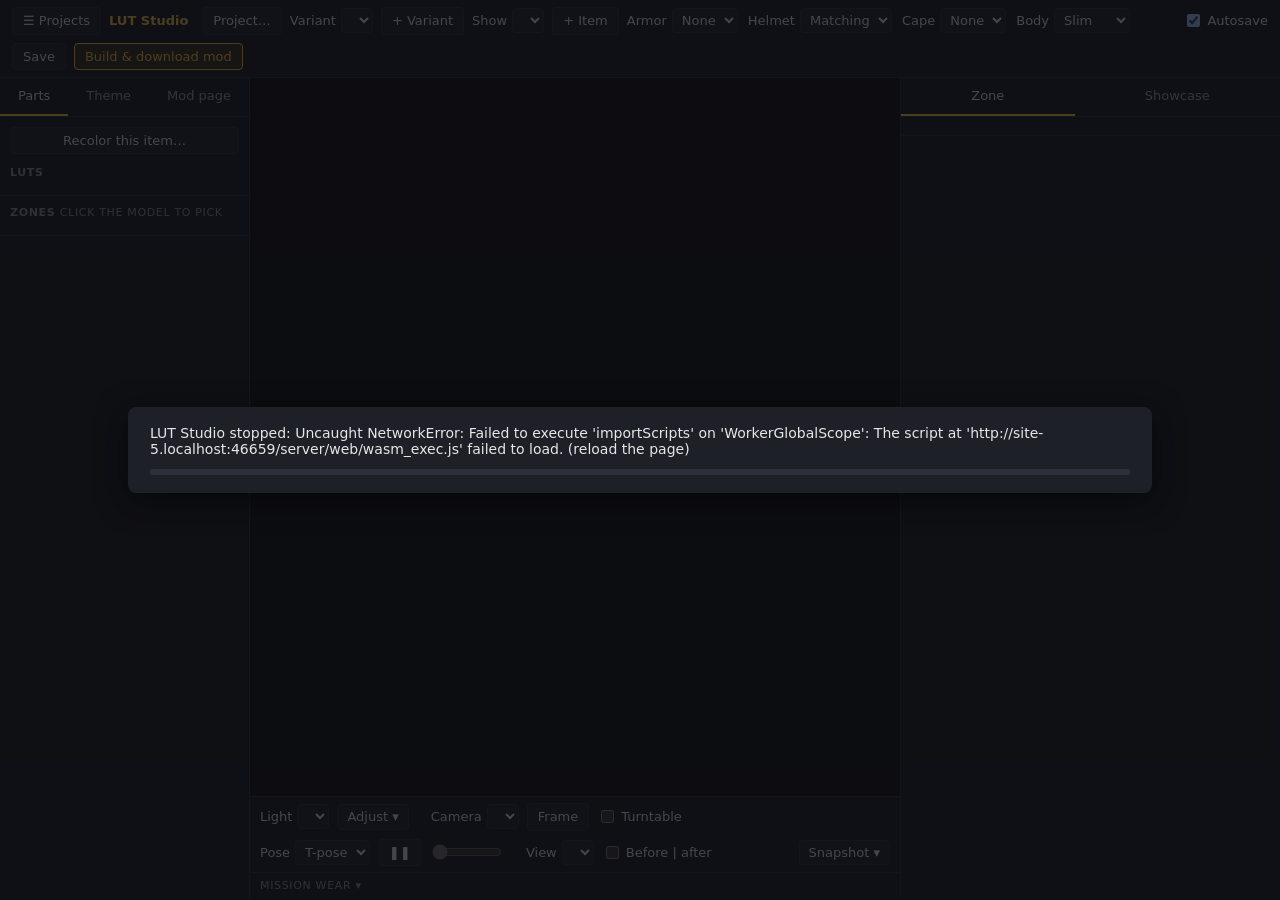
==== commit 8150022d: "Theme: roles of reviewed groups (armor, weapons) no longer flagged as guessed; Recolor this item (th" ====
--- a/server/web/app.html
+++ b/server/web/app.html
@@ -40,6 +40,7 @@
       <button id="rolesBtn" role="tab" hidden title="What each zone is on its item (primary, trim, cloth...), so a theme can restyle many items alike">Roles</button>
     </nav>
     <div id="partsPane">
+      <div class="row" id="partsActions"><button id="recolorBtn" title="New colors for the whole item on screen in one go: a color per role (primary, secondary, trim, cloth...) or a ready-made theme, on every zone of that role">Recolor this item…</button></div>
       <section>
         <h2>LUTs</h2>
         <div id="lutList" class="list"></div>
--- a/server/web/style.css
+++ b/server/web/style.css
@@ -48,6 +48,11 @@
 #leftTabs .dropBefore, #rightTabs .dropBefore { box-shadow: inset 2px 0 0 var(--accent, #f2c94c); }
 #leftTabs.dropEnd, #rightTabs.dropEnd { box-shadow: inset -2px 0 0 var(--accent, #f2c94c); }
 body.sideOpen main { grid-template-columns: min(560px, 42vw) minmax(0, 1fr) 380px; }
+#partsActions { padding: 8px 10px 0; }
+#partsActions button { width: 100%; }
+#thGroups.off { opacity: 0.45; pointer-events: none; }
+.thTint { width: 26px; height: 22px; padding: 0; border: 1px solid var(--line); flex: none; }
+.thUntint { padding: 0 5px; min-width: 0; }
 body.sideOpenR main { grid-template-columns: 250px minmax(0, 1fr) min(560px, 42vw); }
 #right { border-left: 1px solid var(--line); }
 section { padding: 8px 10px; border-bottom: 1px solid var(--line); }
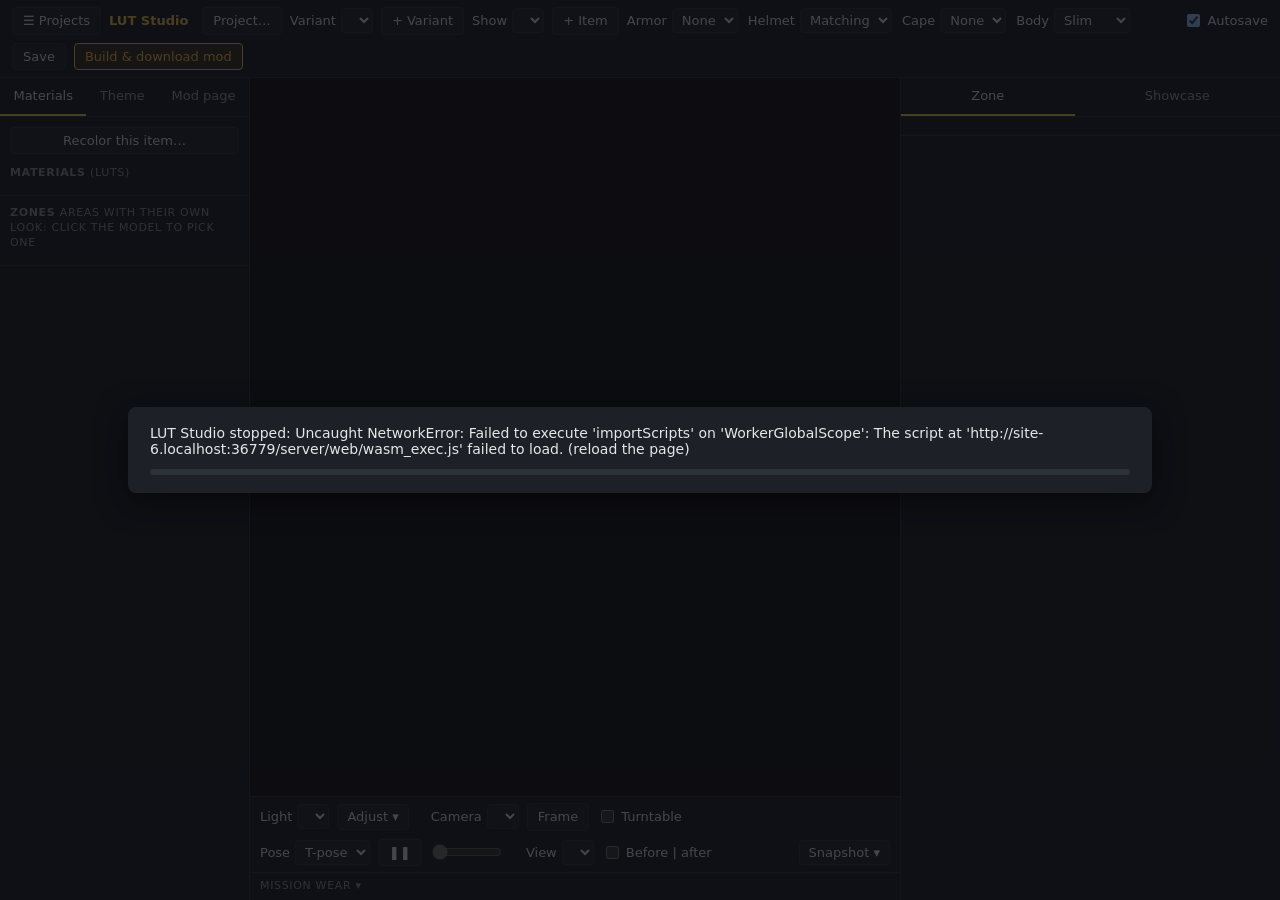
==== commit b6f55883: "Plain labels (Materials tab, zones tagged with their role, hover help); color fields: #rrggbb box, p" ====
--- a/server/web/app.html
+++ b/server/web/app.html
@@ -13,7 +13,7 @@
   <button id="projects" title="Back to your projects (everything is saved)">☰ Projects</button>
   <div class="brand">LUT Studio <span id="projName"></span></div>
   <button id="projectBtn" title="Save as, export">Project…</button>
-  <label>Variant <select id="variant"></select></label>
+  <label title="A variant is one color scheme of this mod: players pick one of them in their mod manager">Variant <select id="variant"></select></label>
   <button id="newVariant" title="Copy the current variant as a new color scheme">+ Variant</button>
   <label title="What the preview shows: one of this mod's items (an armor, helmet or cape goes on the Helldiver; a vehicle, weapon, backpack or SEAF item on its own), or one that shares its LUTs">Show <select id="kit"></select></label>
   <button id="addArmor" title="Add another armor, helmet, cape, vehicle, weapon, backpack or SEAF item to this mod (its LUTs, in every variant)">+ Item</button>
@@ -31,7 +31,7 @@
 <main>
   <aside id="left">
     <nav id="leftTabs" role="tablist">
-      <button id="partsTab" class="on" role="tab" title="The mod's LUTs and the zones of the one picked">Parts</button>
+      <button id="partsTab" class="on" role="tab" title="The mod's materials (LUTs) and the zones of the one picked">Materials</button>
       <button id="themeBtn" role="tab" title="Give every armor, helmet, cape or weapon the looks of the item on screen, one per zone role">Theme</button>
       <button id="modPageBtn" role="tab" title="The mod's name, description, icon, variants and their pictures, as the mod managers show them">Mod page</button>
       <button id="decals" role="tab" hidden title="Replace emblems, numbers and markings on this model's decal sheet with your own images">Decals</button>
@@ -42,11 +42,11 @@
     <div id="partsPane">
       <div class="row" id="partsActions"><button id="recolorBtn" title="New colors for the whole item on screen in one go: a color per role (primary, secondary, trim, cloth...) or a ready-made theme, on every zone of that role">Recolor this item…</button></div>
       <section>
-        <h2>LUTs</h2>
+        <h2 title="Each part's paint, finish and wear. A LUT is the game's table of a material's looks: one row per zone">Materials <span class="hint">(LUTs)</span></h2>
         <div id="lutList" class="list"></div>
       </section>
       <section>
-        <h2>Zones <span class="hint">click the model to pick</span></h2>
+        <h2 title="A zone is one area of a material that takes its own look (its color, finish, wear...)">Zones <span class="hint">areas with their own look: click the model to pick one</span></h2>
         <div id="zoneList" class="list"></div>
       </section>
     </div>
--- a/server/web/style.css
+++ b/server/web/style.css
@@ -49,6 +49,21 @@
 #leftTabs.dropEnd, #rightTabs.dropEnd { box-shadow: inset -2px 0 0 var(--accent, #f2c94c); }
 body.sideOpen main { grid-template-columns: min(560px, 42vw) minmax(0, 1fr) 380px; }
 #partsActions { padding: 8px 10px 0; }
+.buildCard { display: flex; gap: 14px; align-items: center; margin: 8px 0; }
+.buildCard img { width: 96px; height: 96px; border-radius: 8px; background: var(--panel2); flex: none; object-fit: cover; }
+.buildCard .bcName { font-size: 18px; font-weight: 600; margin-bottom: 4px; }
+.buildLog pre { max-height: 240px; overflow: auto; }
+#modalBody ol { margin: 4px 0 10px; padding-left: 20px; }
+#zoneList .item.sel.also { background: color-mix(in srgb, var(--accent, #f2c94c) 10%, transparent); }
+#fieldsHead .multi { margin-top: 6px; padding: 6px 8px; border-left: 3px solid var(--accent, #f2c94c); font-size: 12px; }
+.field input.rgb { width: 56px; }
+.field input.hex { width: 10ch; flex: none; font-family: ui-monospace, monospace; }
+.field button.drop { padding: 0 8px; min-width: 0; flex: none; font-size: 15px; line-height: 1; }
+.field .recent { display: flex; gap: 3px; flex-wrap: wrap; margin-top: 4px; }
+.field .recent:empty { display: none; }
+.field .recent .sw { width: 16px; height: 16px; padding: 0; min-width: 0; border: 1px solid var(--line); border-radius: 3px; }
+body.eyedrop #canvas { cursor: crosshair; }
+.roleTag { font-size: 11px; padding: 0 6px; border-radius: 8px; border: 1px solid var(--rc); color: var(--rc); white-space: nowrap; flex: none; }
 #partsActions button { width: 100%; }
 #thGroups.off { opacity: 0.45; pointer-events: none; }
 .thTint { width: 26px; height: 22px; padding: 0; border: 1px solid var(--line); flex: none; }
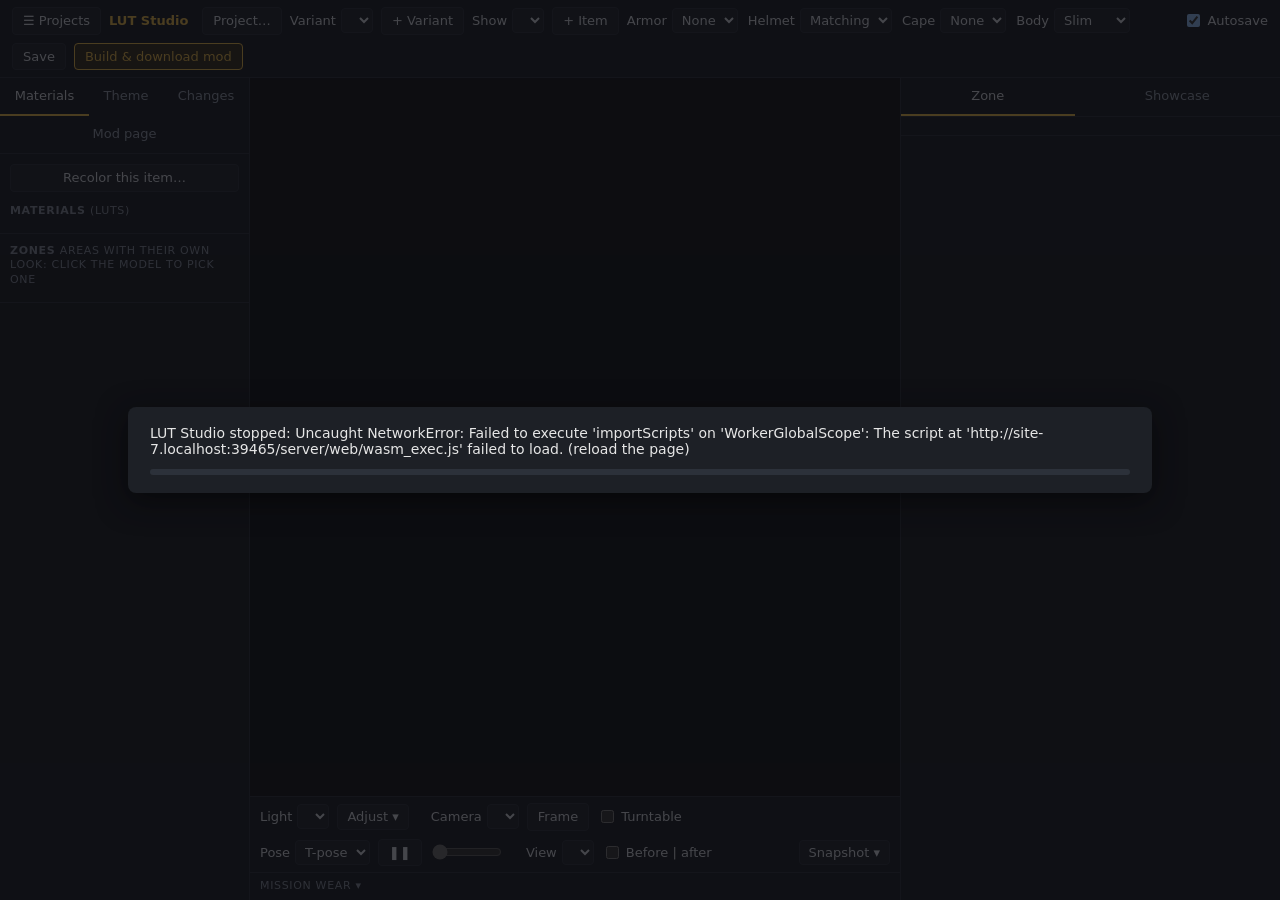
==== commit aa9a6d4d: "Changes tab (every changed zone, click to edit, reset); each variant keeps its undo history and a th" ====
--- a/server/web/app.html
+++ b/server/web/app.html
@@ -33,6 +33,7 @@
     <nav id="leftTabs" role="tablist">
       <button id="partsTab" class="on" role="tab" title="The mod's materials (LUTs) and the zones of the one picked">Materials</button>
       <button id="themeBtn" role="tab" title="Give every armor, helmet, cape or weapon the looks of the item on screen, one per zone role">Theme</button>
+      <button id="changesBtn" role="tab" title="Every zone of this variant that differs from the game: click one to edit it">Changes</button>
       <button id="modPageBtn" role="tab" title="The mod's name, description, icon, variants and their pictures, as the mod managers show them">Mod page</button>
       <button id="decals" role="tab" hidden title="Replace emblems, numbers and markings on this model's decal sheet with your own images">Decals</button>
       <button id="design" role="tab" hidden title="Paint where the cape's zones are and where its cloth is cut out">Cape design</button>
@@ -101,10 +102,12 @@
       <span class="spacer"></span>
       <!-- Pictures and editors -->
       <span class="barGroup">
-        <details class="pop up-right" id="snapPop"><summary title="Use this view as the mod's pictures">Snapshot ▾</summary>
+        <details class="pop up-right" id="snapPop"><summary title="Save this view as an image, or use it as the mod's pictures">Snapshot ▾</summary>
           <div class="popBody">
             <button id="snapIcon" title="Use this view as the mod icon">Use as the mod icon</button>
             <button id="snapVariant" title="Use this view as the image of this variant">Use as this variant's picture</button>
+            <button id="snapSave" title="Save the view as a PNG, as it looks now, at twice its size on screen">Save image (PNG)</button>
+            <button id="snapSaveClear" title="Save the view as a PNG with a transparent background (the items alone)">Save image, no background</button>
           </div></details>
       </span>
     </div>
--- a/server/web/style.css
+++ b/server/web/style.css
@@ -49,6 +49,13 @@
 #leftTabs.dropEnd, #rightTabs.dropEnd { box-shadow: inset -2px 0 0 var(--accent, #f2c94c); }
 body.sideOpen main { grid-template-columns: min(560px, 42vw) minmax(0, 1fr) 380px; }
 #partsActions { padding: 8px 10px 0; }
+.lutFile { flex-wrap: wrap; }
+.lutFile button { padding: 1px 8px; }
+.chGroup { margin: 6px 0 10px; }
+.chGroup .lutName { margin: 0 4px 2px; }
+.chZone { display: flex; align-items: center; gap: 5px; }
+.chZone .sub { color: var(--dim); font-size: 11px; }
+.chReset { padding: 0 6px; min-width: 0; }
 .buildCard { display: flex; gap: 14px; align-items: center; margin: 8px 0; }
 .buildCard img { width: 96px; height: 96px; border-radius: 8px; background: var(--panel2); flex: none; object-fit: cover; }
 .buildCard .bcName { font-size: 18px; font-weight: 600; margin-bottom: 4px; }
